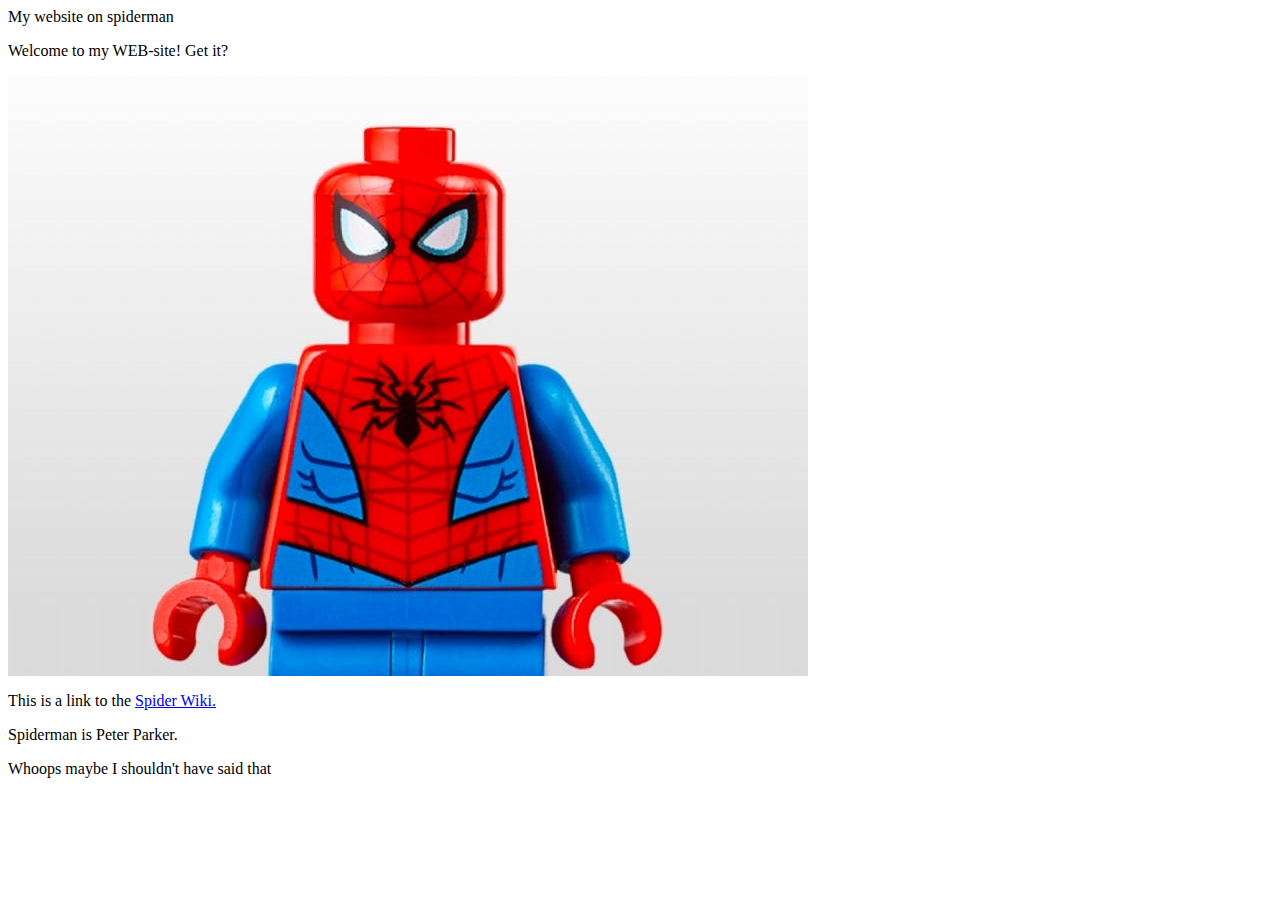
==== index.html @ e8c3a2bc "Add files via upload" ====
<html>
	<body>

	<p>My website on spiderman</p>
	
	<p>
	Welcome to my WEB-site! Get it? 
	</p>
	
	<p>
		<a href="https://en.wikipedia.org/wiki/Spider-Man">
			<img src="spiderman.jpg"></img>
		</a>
	</p>

	<p>
	This is a link to the <a target="_blank" href="https://en.wikipedia.org/wiki/Spider-Man">Spider Wiki.</a>
	</p>

	<p>
	Spiderman is Peter Parker.
	</p>
	
	<p>Whoops maybe I shouldn't have said that</p>

</body>

</html>
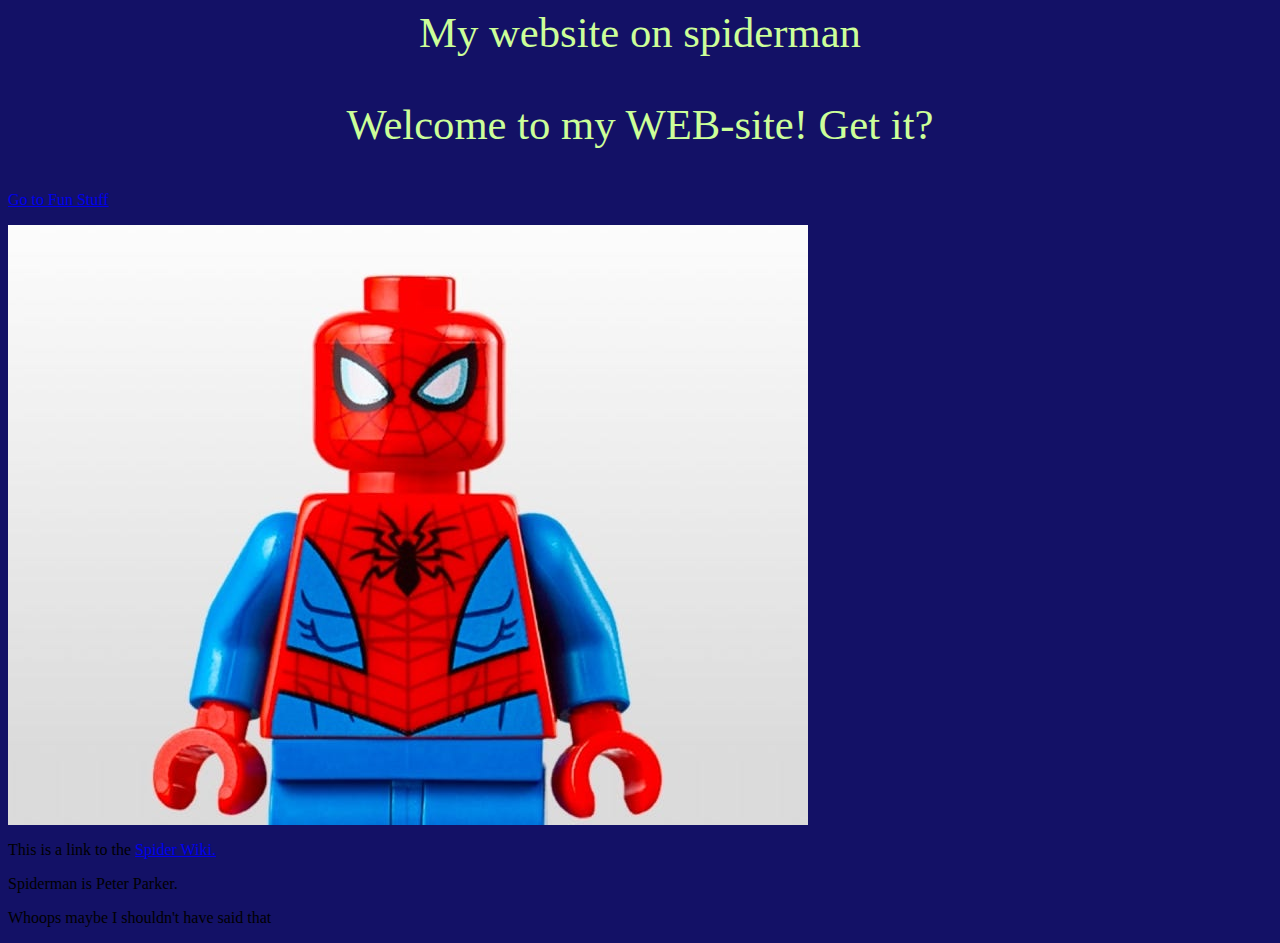
==== commit d0cabdd9: "Add files via upload" ====
--- a/index.html
+++ b/index.html
@@ -1,11 +1,13 @@
 <html>
-	<body>
+	<body style="background-color:#131166">
 
-	<p>My website on spiderman</p>
+	<p style="color:#CCFF99;font-size:32pt;font-family:Impact;text-align:center;">My website on spiderman</p>
 	
-	<p>
+	<p style="color:#CCFF99;font-size:32pt;font-family:Impact;text-align:center;">
 	Welcome to my WEB-site! Get it? 
 	</p>
+	
+	<p><a href="funstuff.html">Go to Fun Stuff</a></p>
 	
 	<p>
 		<a href="https://en.wikipedia.org/wiki/Spider-Man">
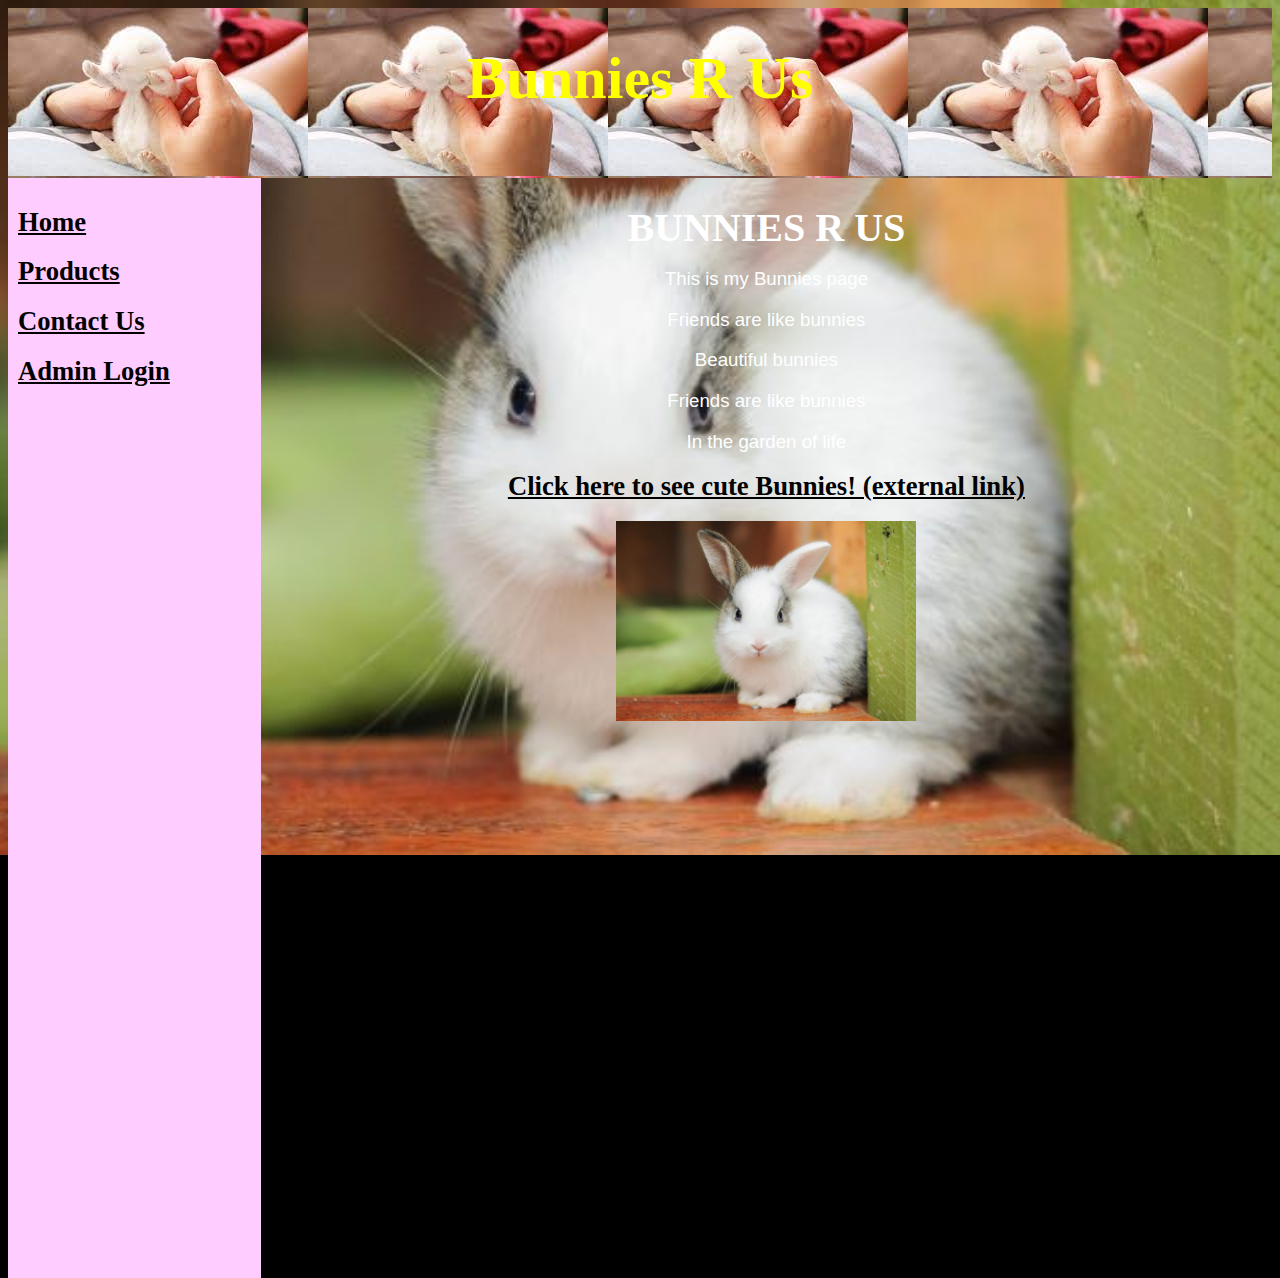
==== commit d02aeddf: "Add files via upload" ====
--- a/index.html
+++ b/index.html
@@ -1,37 +1,53 @@
 <html>
-	<body style="background-color:#131166">
 
-	<p style="color:#CCFF99;font-size:32pt;font-family:Impact;text-align:center;">My website on spiderman</p>
-	
-	<p style="color:#CCFF99;font-size:32pt;font-family:Impact;text-align:center;">
-	Welcome to my WEB-site! Get it? 
-	</p>
-	
-	<p><a href="funstuff.html">Go to Fun Stuff</a></p>
-	
-	<p>
-		<a href="https://en.wikipedia.org/wiki/Spider-Man">
-			<img src="spiderman.jpg"></img>
-		</a>
-	</p>
+	<head>
+		<title>My Bunnies Website</title>
+		<meta name="description" content="This site about bunnies and how cute they are"></meta>
+		
+		<meta name="keywords" content="bunnies, rabbits, fur, cute, carrots, pets, yummy"></meta>
+		
+		<link rel="stylesheet" href="styles.css">
 
-	<p>
-	This is a link to the <a target="_blank" href="https://en.wikipedia.org/wiki/Spider-Man">Spider Wiki.</a>
-	</p>
+	</head>
 
-	<p>
-	Spiderman is Peter Parker.
-	</p>
-	
-	<p>Whoops maybe I shouldn't have said that</p>
+	<body>
+		<div class="wrapper">
 
-</body>
+			<div class="headingdiv">
+			
+				<p class="title">Bunnies R Us</p>
+				
+			</div>
+			
+		
 
-</html>
+			<div class="leftdiv">
+			
+				<p><a href="index.html">Home</a></p>		
+				<p><a href="products.html">Products</a></p>
+				<p><a href="contact.html">Contact Us</a></p>
+				<p><a href="login.html">Admin Login</a></p>	
+				
+			</div>
+			
+			<div class="rightdiv">
+				<p class="heading">BUNNIES R US</p>
+				<p>This is my Bunnies page</p>
+				<p>Friends are like bunnies</p>
+				<p>Beautiful bunnies</p>
+				<p>Friends are like bunnies</p>
+				<p>In the garden of life</p>
+
+				<p><a target="_blank" href="https://www.boredpanda.com/cute-bunnies/?utm_source=google&utm_medium=organic&utm_campaign=organic">Click here to see cute Bunnies! (external link)</a></p>
+				
+				<p><img src="bunny2.jpg" width="300"></p>
+				
+				
+				<iframe width="560" height="315" src="https://www.youtube.com/embed/Pbug3PgchsI" title="YouTube video player" frameborder="0" allow="accelerometer; autoplay; clipboard-write; encrypted-media; gyroscope; picture-in-picture" allowfullscreen></iframe>
+		
+			</div>
 
 
+	</body>
 
-
-
-
-
+</html>--- a/styles.css
+++ b/styles.css
@@ -0,0 +1,101 @@
+	/*DIV PADDING HANDLING BETWEEN BROWSERS  */
+	div {
+		-moz-box-sizing: border-box;
+		-webkit-box-sizing: border-box;
+		box-sizing: border-box;
+	
+	}
+	
+	.wrapper {
+		width: 100%; /*PERCENTAGE OF WINDOW OR WIDTH IN PIXELS  */
+		margin-left: auto; /*DIV CENTERING ON PAGE  */
+		margin-right: auto; /*DIV CENTERING ON PAGE */
+	}
+	
+	.headingdiv {
+		background-color: #000000;
+		background-image: url('bunny.jfif');
+		width: 100%;
+		height: 170;
+		padding: 10px;
+
+	}
+	
+	.leftdiv {
+		float: left;
+		background-color: #FFCCFF;
+		width: 20%;
+		height: 1100;
+		padding: 10px;
+	}
+	
+	.rightdiv {
+		float: left;
+		width: 80%;
+		height: 1100;
+		padding: 10px;
+		text-align: center;
+	}
+	
+	
+	body {
+		background-image:url('bunny2.jpg');
+		background-repeat:no-repeat;
+		background-attachment:fixed;
+		background-size:100% auto;
+		background-color:#000000;
+	}
+			
+	p {	
+		color:#FFFFFF;
+		font-family:Arial;
+		font-size:14pt;
+	}
+	
+	a {
+		color:#000000;
+		font-family:Comic Sans Ms;
+		font-size:20pt;
+		font-weight: bold;
+	}
+	
+	.title{
+		color:#FFFF00;
+		text-align: center;
+		font-family:Comic Sans MS;
+		font-weight:bold; 
+		font-size:45pt;
+		line-height: 0pt; /*SET LINE SPACING */
+		
+	}
+	
+	.heading {
+		color:#FFFFFF;
+		font-family:Comic Sans MS;
+		font-weight:bold; 
+		font-size:30pt;
+		line-height: 0pt; /*SET LINE SPACING */
+	}
+	
+	.quote {
+		color:#FFFFFF;
+		background-color:#000000;
+		font-family:Brush Script MT;
+		font-size:30pt;
+		text-align:center;
+		color:#FFFF00;
+	}	
+	
+	/*SNAKE CANVAS  */
+	canvas {
+		display:inline-block;
+		position: absolute;
+		border: 10px solid #009BFF;
+		top: 750;
+		left: 420;
+
+	}
+	
+	
+	
+	